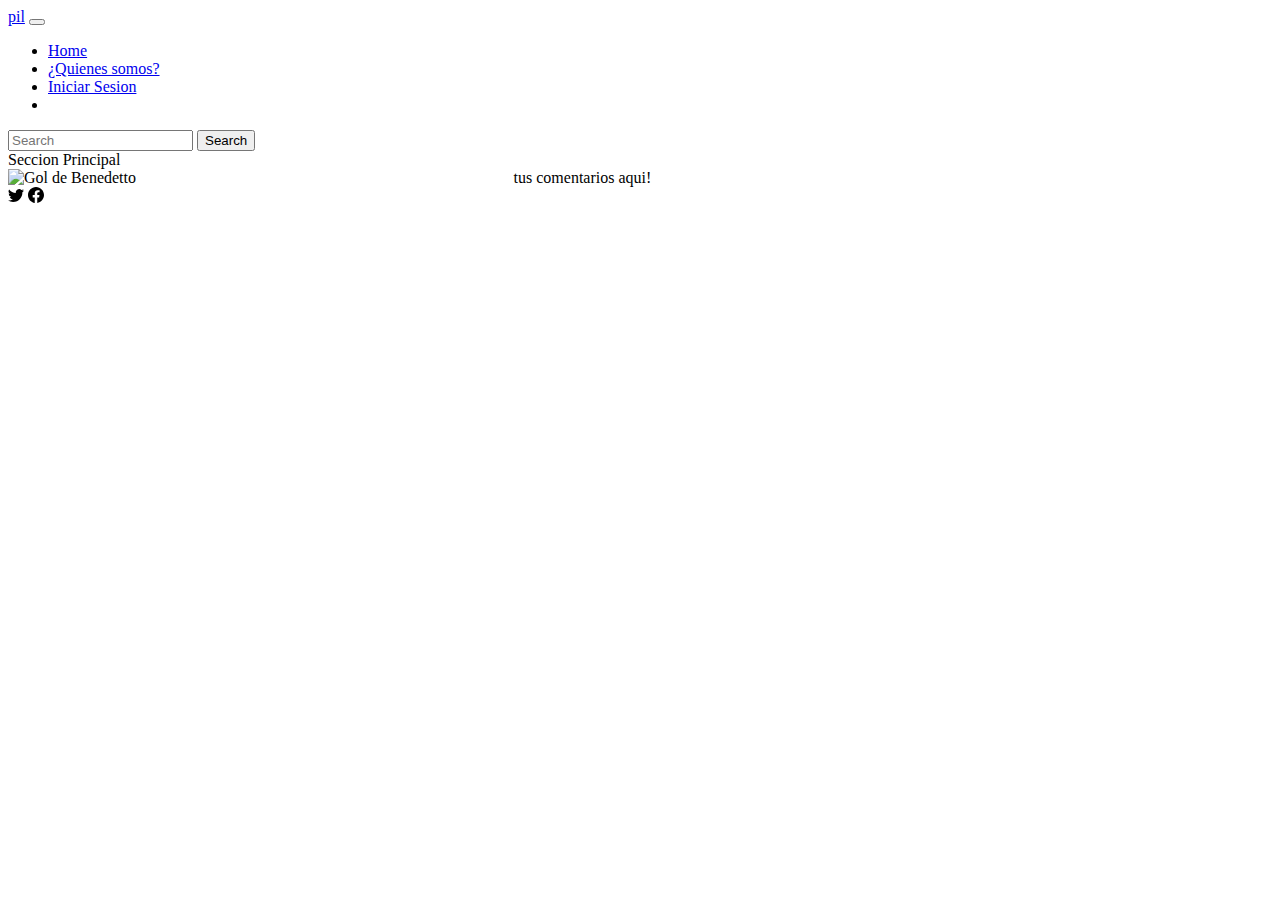
==== index.html @ da716586 "mi primera version de index.html" ====
<!doctype html>
<html lang="en">

<head>
    <meta charset="utf-8">
    <meta name="viewport" content="width=device-width, initial-scale=1">
    <title>Bootstrap demo</title>
    <link href="https://cdn.jsdelivr.net/npm/bootstrap@5.2.1/dist/css/bootstrap.min.css" rel="stylesheet"
        integrity="sha384-iYQeCzEYFbKjA/T2uDLTpkwGzCiq6soy8tYaI1GyVh/UjpbCx/TYkiZhlZB6+fzT" crossorigin="anonymous">
    <script src="https://cdn.jsdelivr.net/npm/@popperjs/core@2.11.6/dist/umd/popper.min.js"
        integrity="sha384-oBqDVmMz9ATKxIep9tiCxS/Z9fNfEXiDAYTujMAeBAsjFuCZSmKbSSUnQlmh/jp3"
        crossorigin="anonymous"></script>
    <script src="https://cdn.jsdelivr.net/npm/bootstrap@5.2.1/dist/js/bootstrap.min.js"
        integrity="sha384-7VPbUDkoPSGFnVtYi0QogXtr74QeVeeIs99Qfg5YCF+TidwNdjvaKZX19NZ/e6oz"
        crossorigin="anonymous"></script>
</head>

<body>
    <nav class="navbar navbar-expand-lg bg-light">
        <div class="container-fluid">
            <a class="navbar-brand" href="#">pil</a>
            <button class="navbar-toggler" type="button" data-bs-toggle="collapse"
                data-bs-target="#navbarSupportedContent" aria-controls="navbarSupportedContent" aria-expanded="false"
                aria-label="Toggle navigation">
                <span class="navbar-toggler-icon"></span>
            </button>
            <div class="collapse navbar-collapse" id="navbarSupportedContent">
                <ul class="navbar-nav me-auto mb-2 mb-lg-0">
                    <li class="nav-item">
                        <a class="nav-link active" aria-current="page" href="#">Home</a>
                    </li>
                    <li class="nav-item">
                        <a class="nav-link" href="#">¿Quienes somos?</a>
                    </li>
                    <li class="nav-item dropdown">
                        <a class="nav-link dropdown-toggle" href="#" role="button" data-bs-toggle="dropdown"
                            aria-expanded="false">
                            Iniciar Sesion
                        </a>

                    </li>
                    <li class="nav-item">
                        <a class="nav-link disabled"></a>
                    </li>
                </ul>
                <form class="d-flex" role="search">
                    <input class="form-control me-2" type="search" placeholder="Search" aria-label="Search">
                    <button class="btn btn-outline-success" type="submit">Search</button>
                </form>
            </div>
        </div>
    </nav>
    <div class="text-bg-warning p-3" style="width: 40%; ">Seccion Principal</div>
    <div>
        <div>
            <div>
                <img src="img/descarga.jfif" alt="Gol de Benedetto" width="40%"
                    align="left">
            </div>
            <div style="text-align: center-right;"> tus comentarios aqui!</div>
            <svg xmlns="http://www.w3.org/2000/svg" width="16" height="16" fill="currentColor" class="bi bi-twitter"
                viewBox="0 0 16 16">
                <path
                    d="M5.026 15c6.038 0 9.341-5.003 9.341-9.334 0-.14 0-.282-.006-.422A6.685 6.685 0 0 0 16 3.542a6.658 6.658 0 0 1-1.889.518 3.301 3.301 0 0 0 1.447-1.817 6.533 6.533 0 0 1-2.087.793A3.286 3.286 0 0 0 7.875 6.03a9.325 9.325 0 0 1-6.767-3.429 3.289 3.289 0 0 0 1.018 4.382A3.323 3.323 0 0 1 .64 6.575v.045a3.288 3.288 0 0 0 2.632 3.218 3.203 3.203 0 0 1-.865.115 3.23 3.23 0 0 1-.614-.057 3.283 3.283 0 0 0 3.067 2.277A6.588 6.588 0 0 1 .78 13.58a6.32 6.32 0 0 1-.78-.045A9.344 9.344 0 0 0 5.026 15z" />
            </svg>
            <svg xmlns="http://www.w3.org/2000/svg" width="16" height="16" fill="currentColor" class="bi bi-facebook"
                viewBox="0 0 16 16">
                <path
                    d="M16 8.049c0-4.446-3.582-8.05-8-8.05C3.58 0-.002 3.603-.002 8.05c0 4.017 2.926 7.347 6.75 7.951v-5.625h-2.03V8.05H6.75V6.275c0-2.017 1.195-3.131 3.022-3.131.876 0 1.791.157 1.791.157v1.98h-1.009c-.993 0-1.303.621-1.303 1.258v1.51h2.218l-.354 2.326H9.25V16c3.824-.604 6.75-3.934 6.75-7.951z" />
            </svg>
        </div>



</body>

</html>
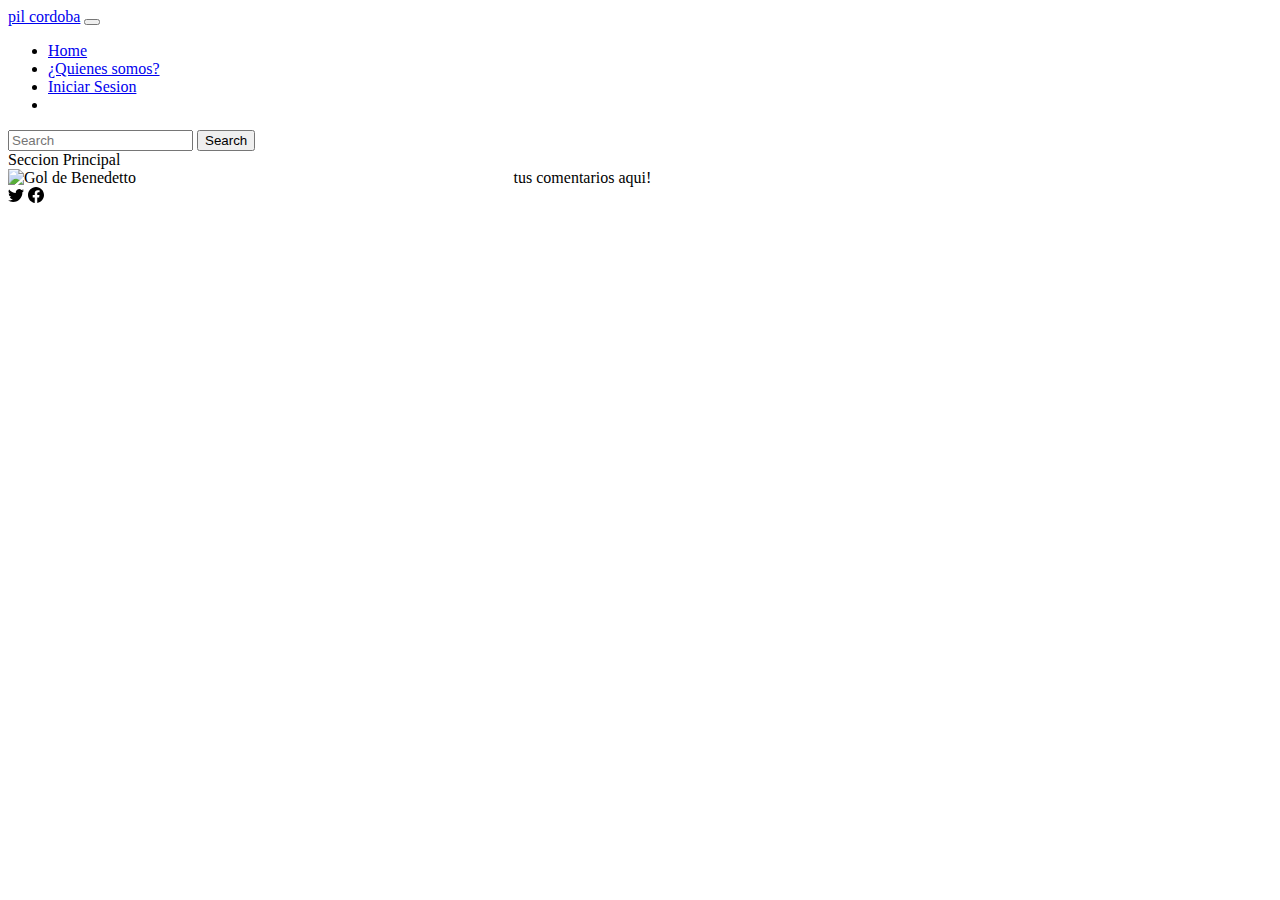
==== commit 9920752e: "se modifico el titulo" ====
--- a/index.html
+++ b/index.html
@@ -18,7 +18,7 @@
 <body>
     <nav class="navbar navbar-expand-lg bg-light">
         <div class="container-fluid">
-            <a class="navbar-brand" href="#">pil</a>
+            <a class="navbar-brand" href="#">pil cordoba</a>
             <button class="navbar-toggler" type="button" data-bs-toggle="collapse"
                 data-bs-target="#navbarSupportedContent" aria-controls="navbarSupportedContent" aria-expanded="false"
                 aria-label="Toggle navigation">
